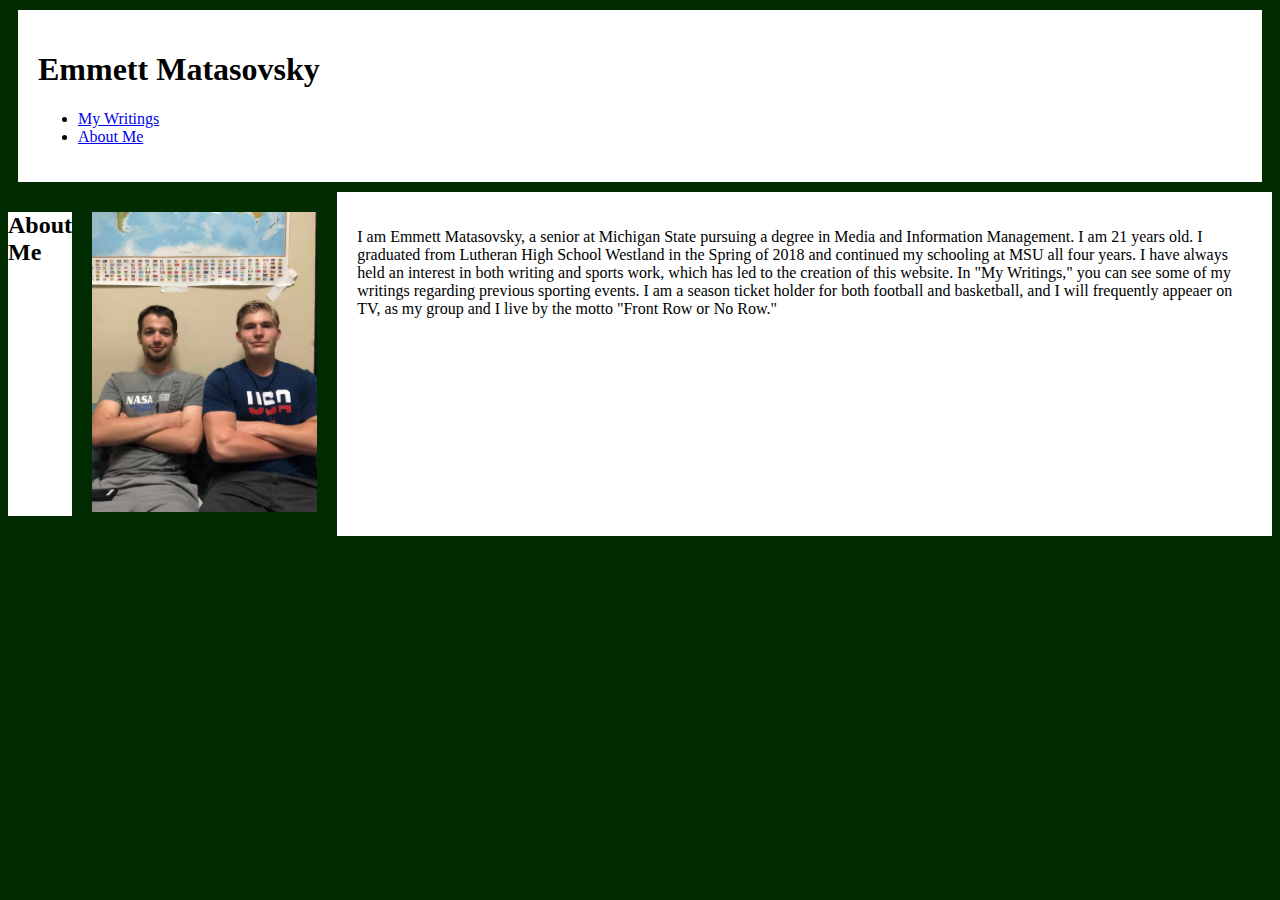
==== about.html @ 854a5a62 "Update about.html" ====
<!DOCTYPE html>
<html lang="en">
    <head>
        <meta charset="UTF-8">
    <meta http-equiv="X-UA-Compatible" content="IE=edge">
    <meta name="viewport" content="width=device-width, initial-scale=1.0">
    <link rel="stylesheet" href="style.css">
    <title>Who Am I?</title>
    </head>
    <body>
        <header>
            <h1>Emmett Matasovsky</h1>
          
      
          <nav>
            <ul>
              <li><a href="index.html">My Writings</a></li>
              <li><a href="about.html">About Me</a></li>
            </ul>
          </nav>
        </header>
        <div class="wholepage">
        <h2>About Me</h2>
        <br>
        <section>
            <div class="aboutpages">
                <img src="Future.jpg" alt="Me (left) and my roommate Carter, freshman year." height="300">
            </div>
        </section>
        <section class="introduction">
            <div class="aboutpages">
                <article>
                    <p>I am Emmett Matasovsky, a senior at Michigan State pursuing a degree in Media and Information Management. I am 21 years 
                        old. I graduated from Lutheran High School Westland in the Spring of 2018 and 
                        continued my schooling at MSU all four years. I have always held an interest in both writing and sports work, which has led 
                        to the creation of this website. In "My Writings," you can see some of my writings regarding previous sporting events. 
                        I am a season ticket holder for both football and basketball, and I will frequently appeaer on TV, as my group and I live by the 
                        motto "Front Row or No Row."</p>
                </article>
            </div>
        </section>
        </div>
    </body>
</html>
---- style.css ----
html{
    background-color: rgb(1, 44, 1);
}
.blogs{
    background-color: white;
    display:flex;
    flex-direction: row;
    flex: 1 1 200px;
}
.introduction{
    background-color: white;
}
header{
    background-color: white;
    margin: 10px;
    padding: 20px;
}
section{
    display: flex;
    padding: 20px;
}
h4{
    padding: 5px;
}
.blogposts{
    display: flex;
}
.blogindividual{
    flex: 1 1 200px;
    border: 5px dashed rgb(51, 255, 0);
    padding: 10px;
}
.divider{
    width: 20px;
    background-color: rgb(1,44,1);
}
.wholepage{
    display: flex;
}
.aboutpages{
    flex: 1 1 200px;
}
h2{
    width: 120px;
    background-color: white;
}
@media (max-width:400px){
    .blogposts{
        display: flex;
        flex-direction: column;
    }
    .blogindividual{
        flex-direction: column;
        border-bottom: 20px solid rgb(1, 44, 1);
    }


}
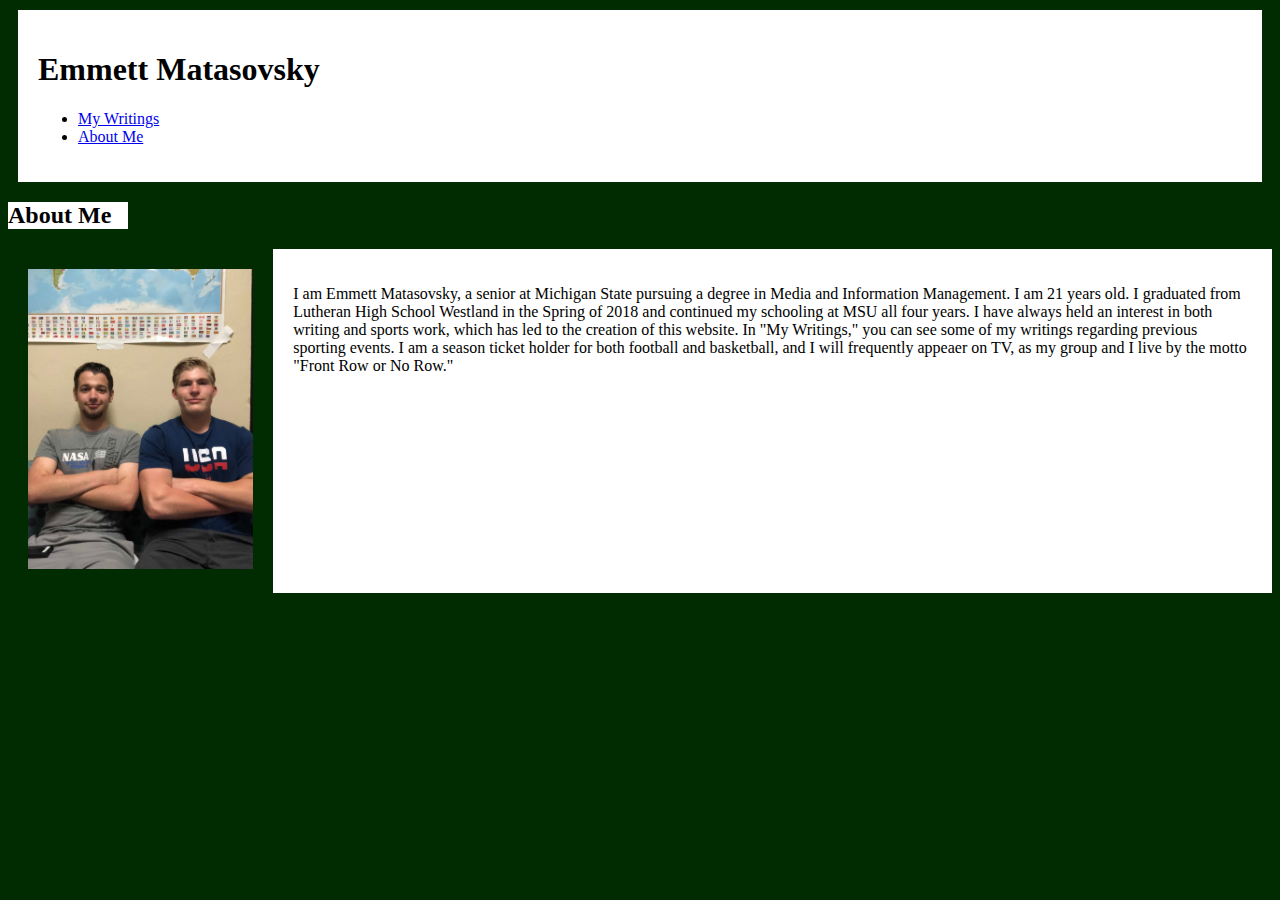
==== commit 79a24a4a: "Update about.html" ====
--- a/about.html
+++ b/about.html
@@ -19,9 +19,8 @@
             </ul>
           </nav>
         </header>
+        <h2>About Me</h2>
         <div class="wholepage">
-        <h2>About Me</h2>
-        <br>
         <section>
             <div class="aboutpages">
                 <img src="Future.jpg" alt="Me (left) and my roommate Carter, freshman year." height="300">
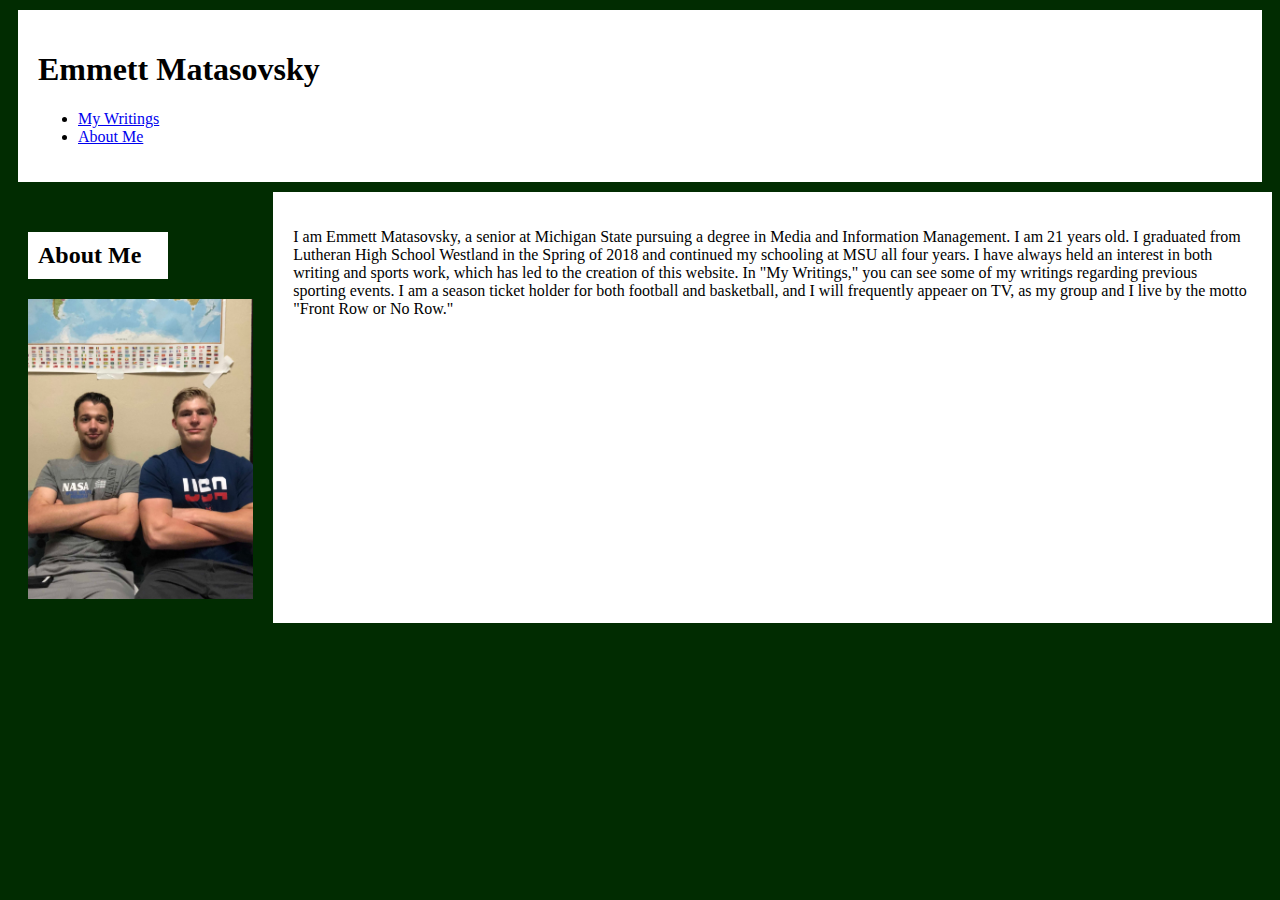
==== commit 6e26c96c: "Update about.html" ====
--- a/about.html
+++ b/about.html
@@ -19,10 +19,10 @@
             </ul>
           </nav>
         </header>
-        <h2>About Me</h2>
         <div class="wholepage">
         <section>
             <div class="aboutpages">
+                <h2>About Me</h2>
                 <img src="Future.jpg" alt="Me (left) and my roommate Carter, freshman year." height="300">
             </div>
         </section>
--- a/style.css
+++ b/style.css
@@ -29,6 +29,7 @@
     flex: 1 1 200px;
     border: 5px dashed rgb(51, 255, 0);
     padding: 10px;
+    margin: 10px;
 }
 .divider{
     width: 20px;
@@ -43,6 +44,7 @@
 h2{
     width: 120px;
     background-color: white;
+    padding: 10px;
 }
 @media (max-width:400px){
     .blogposts{
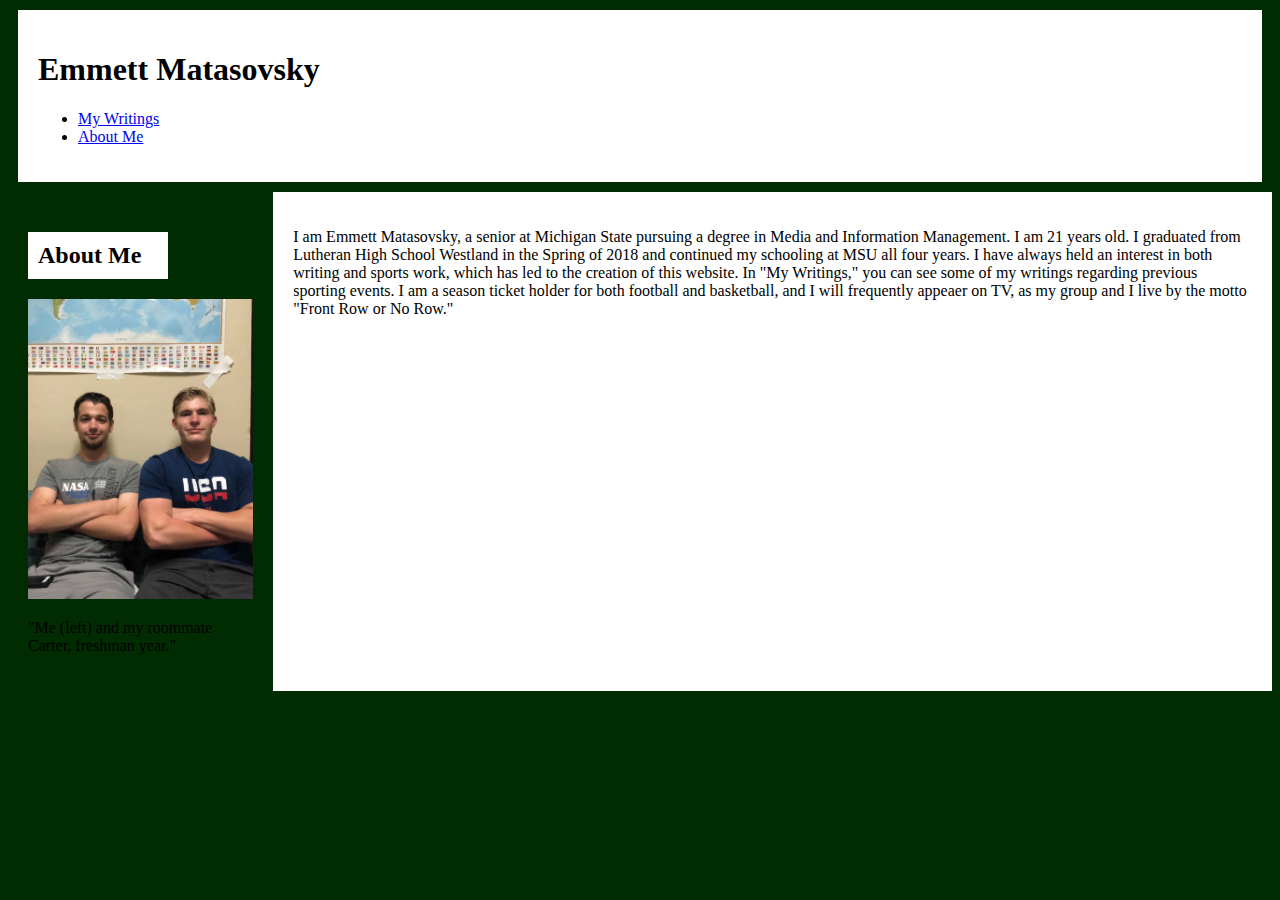
==== commit a4ac6ab8: "Update about.html" ====
--- a/about.html
+++ b/about.html
@@ -24,6 +24,7 @@
             <div class="aboutpages">
                 <h2>About Me</h2>
                 <img src="Future.jpg" alt="Me (left) and my roommate Carter, freshman year." height="300">
+                <p>"Me (left) and my roommate Carter, freshman year."</p>
             </div>
         </section>
         <section class="introduction">
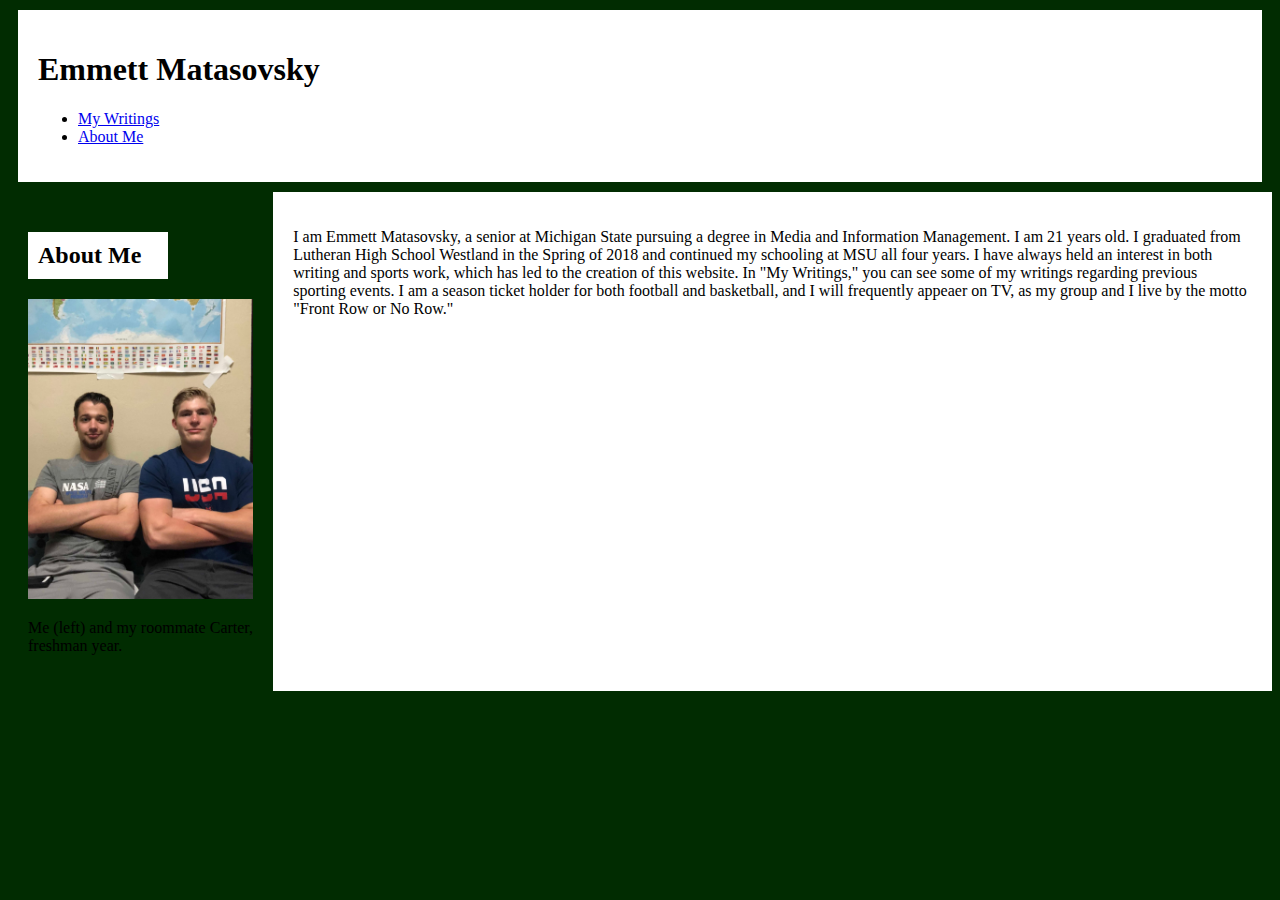
==== commit c9f69a0d: "Update about.html" ====
--- a/about.html
+++ b/about.html
@@ -24,7 +24,7 @@
             <div class="aboutpages">
                 <h2>About Me</h2>
                 <img src="Future.jpg" alt="Me (left) and my roommate Carter, freshman year." height="300">
-                <p>"Me (left) and my roommate Carter, freshman year."</p>
+                <p class="borderthis">Me (left) and my roommate Carter, freshman year.</p>
             </div>
         </section>
         <section class="introduction">
--- a/style.css
+++ b/style.css
@@ -55,6 +55,13 @@
         flex-direction: column;
         border-bottom: 20px solid rgb(1, 44, 1);
     }
-
+    .wholepage{
+        display: flex;
+        flex-direction: column;
+    }
+    .aboutpages{
+        flex-direction: column;
+        border-bottom: 20px solid rgb(1, 44, 1);
+    }
 
 }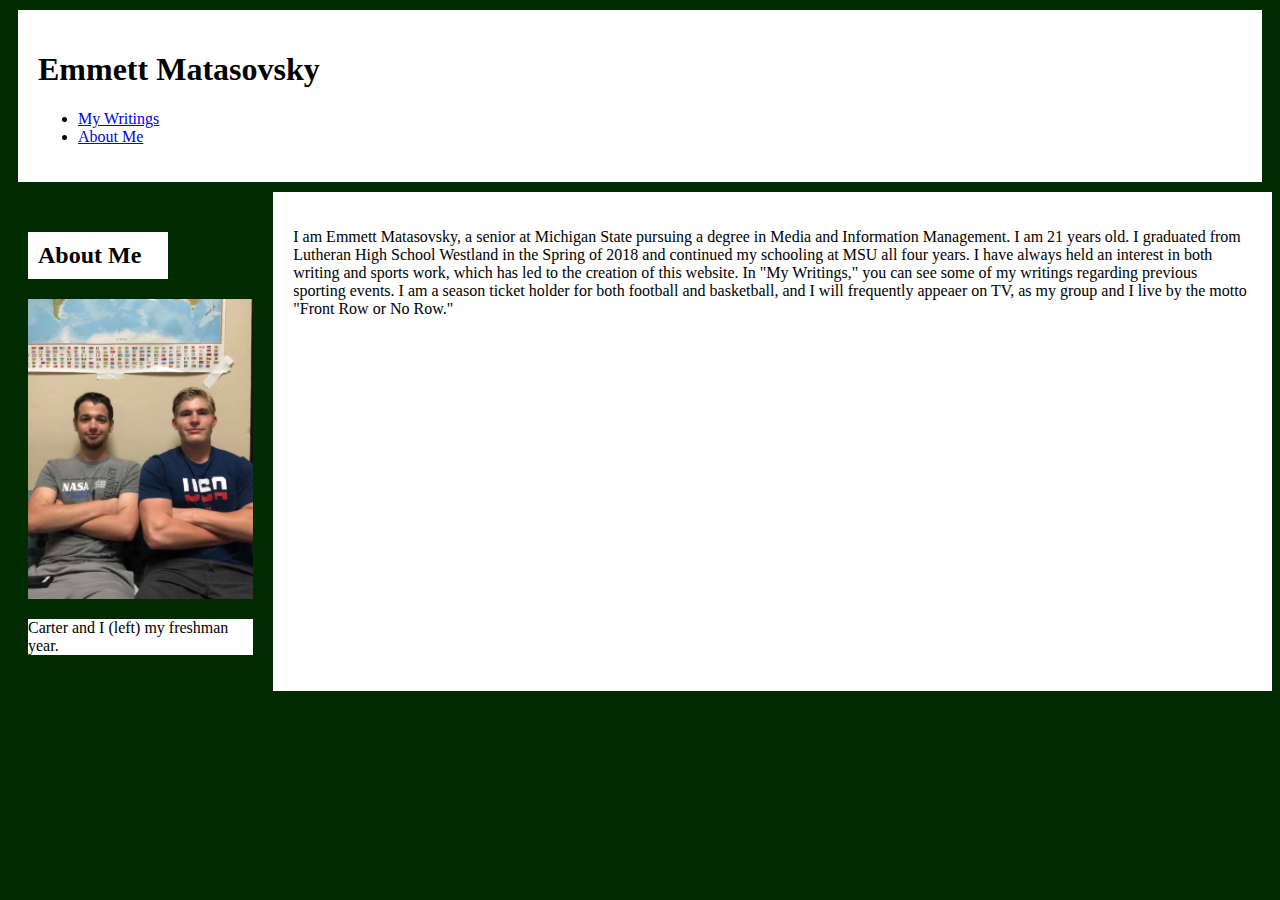
==== commit e1042e0d: "Update about.html" ====
--- a/about.html
+++ b/about.html
@@ -24,7 +24,7 @@
             <div class="aboutpages">
                 <h2>About Me</h2>
                 <img src="Future.jpg" alt="Me (left) and my roommate Carter, freshman year." height="300">
-                <p class="borderthis">Me (left) and my roommate Carter, freshman year.</p>
+                <p class="borderthis">Carter and I (left) my freshman year.</p>
             </div>
         </section>
         <section class="introduction">
--- a/style.css
+++ b/style.css
@@ -31,6 +31,9 @@
     padding: 10px;
     margin: 10px;
 }
+.borderthis{
+    background-color: white;
+}
 .divider{
     width: 20px;
     background-color: rgb(1,44,1);
@@ -46,7 +49,7 @@
     background-color: white;
     padding: 10px;
 }
-@media (max-width:400px){
+@media (max-width:600px){
     .blogposts{
         display: flex;
         flex-direction: column;
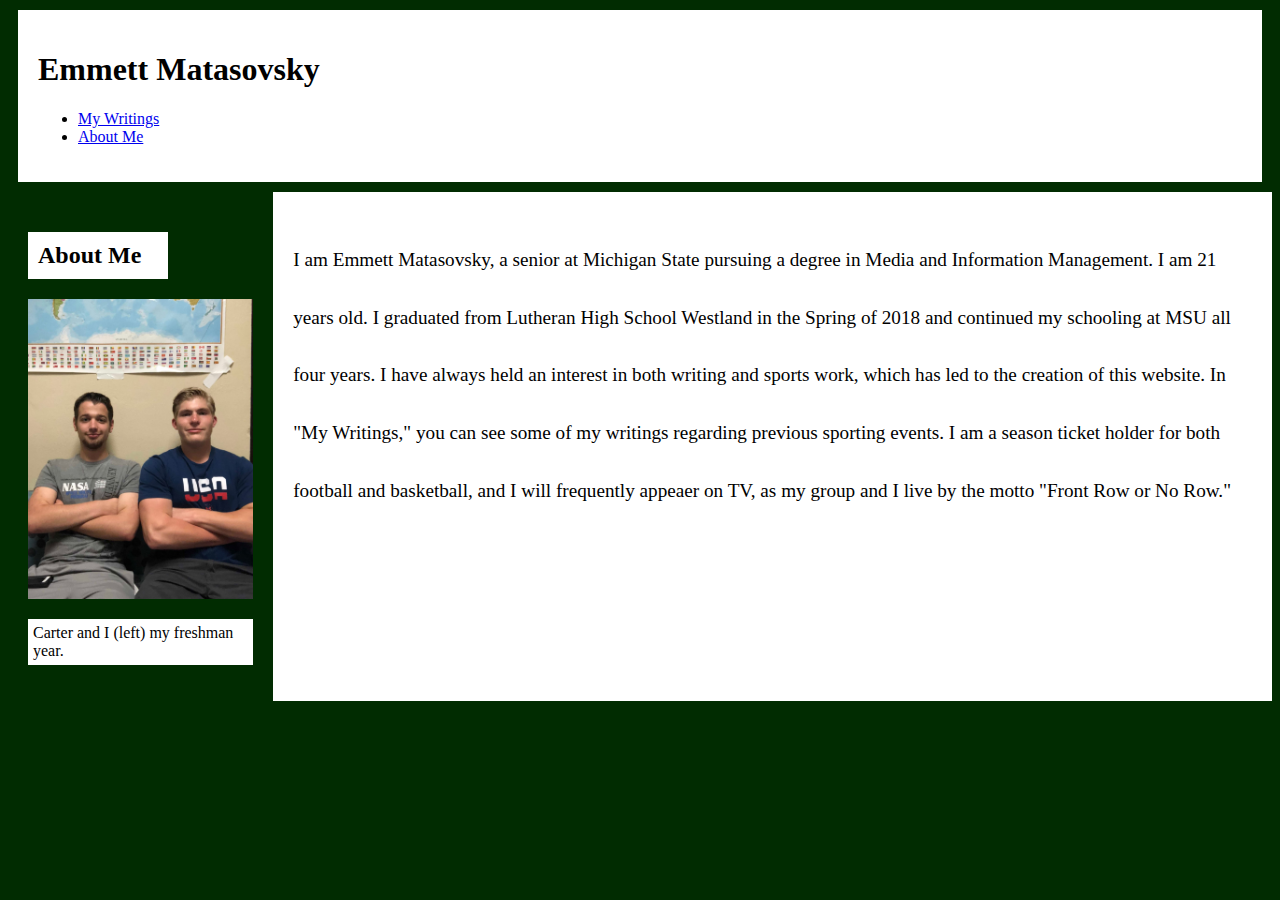
==== commit 26029372: "Update about.html" ====
--- a/about.html
+++ b/about.html
@@ -22,7 +22,7 @@
         <div class="wholepage">
         <section>
             <div class="aboutpages">
-                <h2>About Me</h2>
+                <h2 class="title">About Me</h2>
                 <img src="Future.jpg" alt="Me (left) and my roommate Carter, freshman year." height="300">
                 <p class="borderthis">Carter and I (left) my freshman year.</p>
             </div>
--- a/style.css
+++ b/style.css
@@ -33,6 +33,11 @@
 }
 .borderthis{
     background-color: white;
+    padding: 5px;
+}
+.introduction{
+    font-size: larger;
+    line-height: 3.0;
 }
 .divider{
     width: 20px;
@@ -48,6 +53,10 @@
     width: 120px;
     background-color: white;
     padding: 10px;
+}
+.examples{
+    text-align: center;
+    border: 5px dashed rgb(51, 255, 0);
 }
 @media (max-width:600px){
     .blogposts{
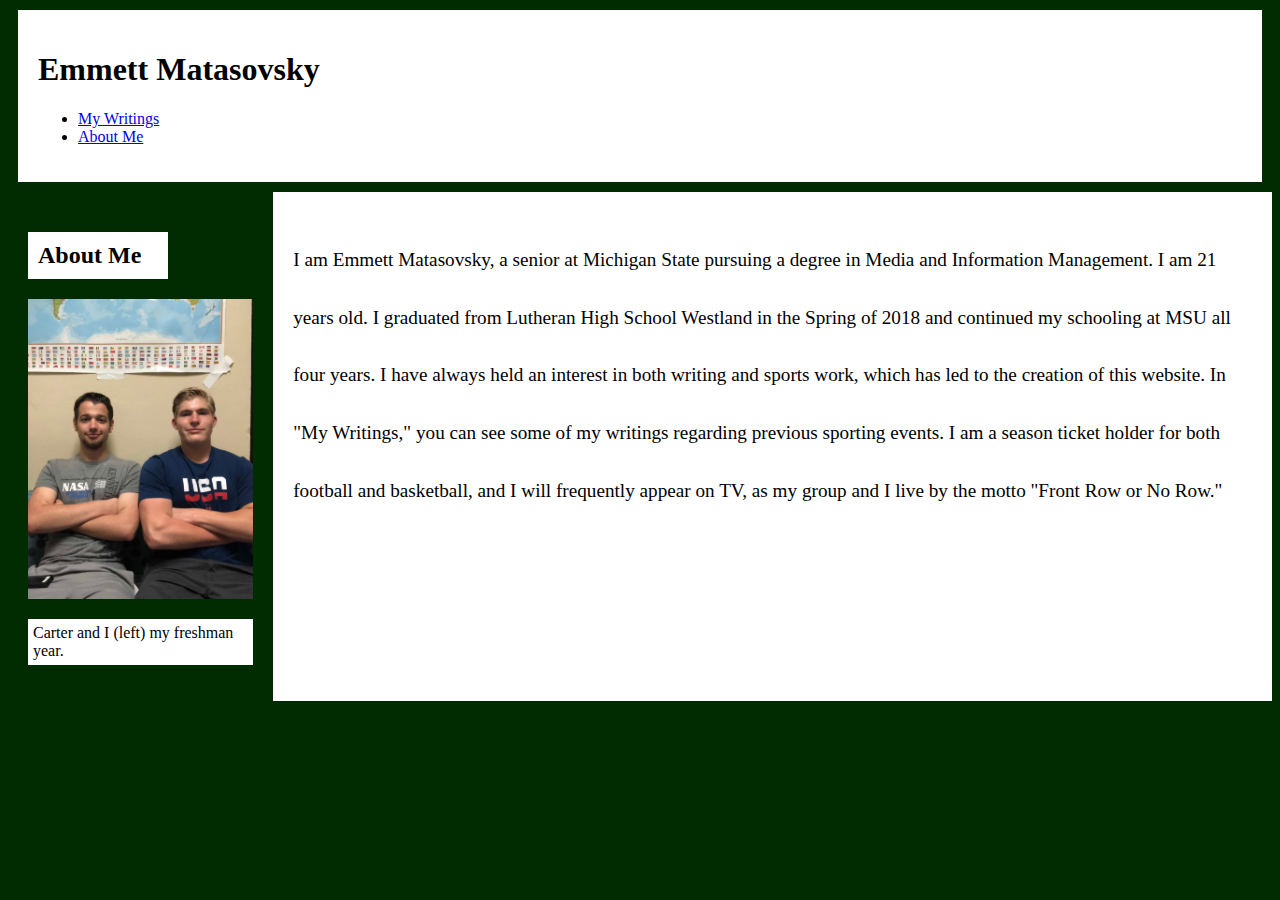
==== commit f584da62: "Update about.html" ====
--- a/about.html
+++ b/about.html
@@ -34,7 +34,7 @@
                         old. I graduated from Lutheran High School Westland in the Spring of 2018 and 
                         continued my schooling at MSU all four years. I have always held an interest in both writing and sports work, which has led 
                         to the creation of this website. In "My Writings," you can see some of my writings regarding previous sporting events. 
-                        I am a season ticket holder for both football and basketball, and I will frequently appeaer on TV, as my group and I live by the 
+                        I am a season ticket holder for both football and basketball, and I will frequently appear on TV, as my group and I live by the 
                         motto "Front Row or No Row."</p>
                 </article>
             </div>
--- a/style.css
+++ b/style.css
@@ -28,8 +28,9 @@
 .blogindividual{
     flex: 1 1 200px;
     border: 5px dashed rgb(51, 255, 0);
+    line-height: 1.2;
+    font-size: 1.2;
     padding: 10px;
-    margin: 10px;
 }
 .borderthis{
     background-color: white;
@@ -49,14 +50,20 @@
 .aboutpages{
     flex: 1 1 200px;
 }
-h2{
+.title{
     width: 120px;
     background-color: white;
     padding: 10px;
 }
 .examples{
+    background-color: white;
     text-align: center;
     border: 5px dashed rgb(51, 255, 0);
+    padding: 10px;
+    width: 200px;
+    justify-content: center;
+    align-items: center;
+    display: block;
 }
 @media (max-width:600px){
     .blogposts{
